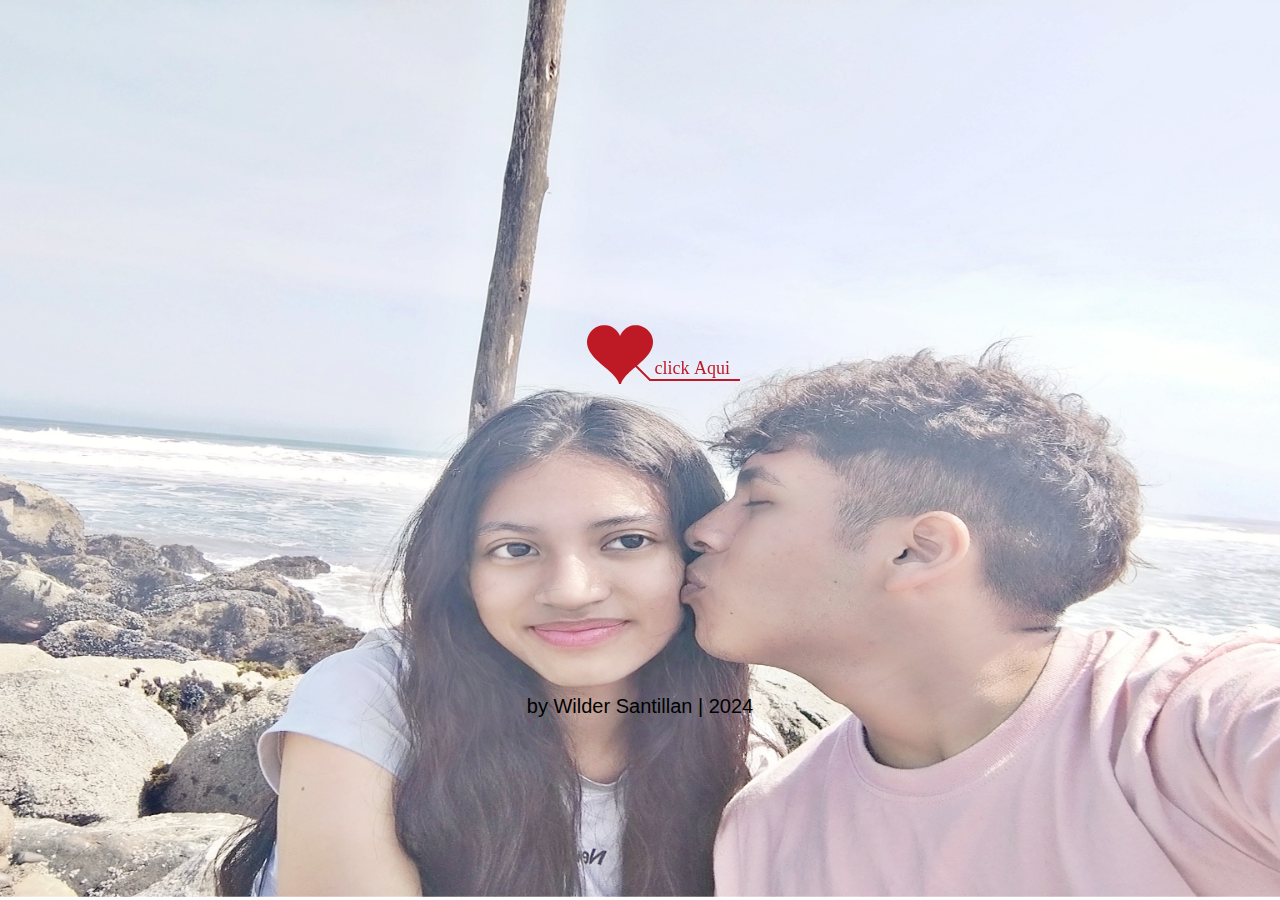
==== index.html @ 5104fa9e "Add files via upload" ====
<!DOCTYPE html PUBLIC "-//W3C//DTD XHTML 1.0 Strict//EN" "http://www.w3.org/TR/xhtml1/DTD/xhtml1-strict.dtd">
<html xml:lang="en" xmlns="http://www.w3.org/1999/xhtml">
	<head>
		<title>Darlo todo por ti</title>
		<meta http-equiv="Content-Type" content="text/html; charset=UTF-8">
		<meta http-equiv-"X-UA-Compatible" content="IE=9"/>
		<link type="text/css" rel="stylesheet" href="./css/default.css">
		<script type="text/javascript" src="./js/jquery.min.js"></script>
		<script type="text/javascript" src="./js/jscex.min.js"></script>
		<script type="text/javascript" src="./js/jscex-parser.js"></script>
		<script type="text/javascript" src="./js/jscex-jit.js"></script>
		<script type="text/javascript" src="./js/jscex-builderbase.min.js"></script>
		<script type="text/javascript" src="./js/jscex-async.min.js"></script>
		<script type="text/javascript" src="./js/jscex-async-powerpack.min.js"></script>
		<script type="text/javascript" src="./js/functions.js" charset="utf-8"></script>
		<script type="text/javascript" src="./js/love.js" charset="utf-8"></script>
		<script type="text/javascript" src="./js/kk_lrc.js" charset="utf-8"></script>
		<script>
			(function(i,s,o,g,r,a,m){i['GoogleAnalyticsObject']=r;i[r]=i[r]||function(){
			(i[r].q=i[r].q||[]).push(arguments)},i[r].l=1*new Date();a=s.createElement(o),
			m=s.getElementsByTagName(o)[0];a.async=1;a.src=g;m.parentNode.insertBefore(a,m)
			})(window,document,'script','//www.google-analytics.com/analytics.js','ga');
			ga('create', 'UA-49612689-2', 'auto');
			ga('send', 'pageview');
		</script>
	</head>
	<body>
		<div id="main">
			<div id="wrap">
				<audio id="music" autoplay="autopaly" loop="loop">
					<source src="music/Heaven3.mp3" type="audio/mp3" />
					<source src="music/Heaven.ogg" type="audio/ogg" />
				</audio>
				<ul id="music_lrc" class="kk_lrc"><li></li><li></li><li></li></ul>
				<div id="text">
					<span class="title">Hola Princesa c:</span><br />
					<br />    
					<br />    
					<span class="strong">Y si... </span><br />  
					<span class="seperate"></span><br />    
					<span class="strong">Y si de alguna forma u otra eres tu y solo tu, </span><br />
					<span class="strong">Y que tal si no eres tu, pero quiero que seas tu. </span><br />
					<span class="strong">No me imaginaba para nada ni hablar contigo, </span><br />
					<span class="strong">Eras la chica bonita que se sentaba al fondo de la clase. </span><br />
					<span class="seperate"></span><br />    
					<span class="strong">Pero hoy, eres mi persona favorita en el mundo, </span><br />  
					<span class="strong">Y estoy queriendote como no tienes idea. </span><br />
					<span class="strong">Y ahora que te tengo, simplemete no puedo imaginar, </span><br />
					<span class="strong">Pasar ni un solo segundo del dia sin ti. </span><br />
					<span class="seperate"></span><br />    
					<span class="strong">Quiero que seas mi chica, por la que de todo de mi, </span><br />  
					<span class="strong">Quiero que seas la chica por la que cumpla mis metas. </span><br />
					<span class="strong">Quiero cuidarte y hacer que te sientas amada, </span><br />
					<span class="strong">Porque lo mereces, porque eres todo lo que esta bien. </span><br />
					<span class="seperate"></span><br />    
					<span class="strong">Y si te prometo que voy a estar ahi para ti, </span><br />  
					<span class="strong">Que tal si te te prometo que no voy a dejarte ir. </span><br />
					<span class="strong">Te prometo que no voy a dejarte sola, y mientras yo viva, </span><br />
					<span class="strong">Prometo que tendras a alguien que este de tu lado cuando vayas contra el mundo. </span><br />
					<span class="seperate"></span><br />    
					<span class="strong">Y si alguna vez fallo en mi promesa, no me perdones, </span><br />  
					<span class="strong">No mereces una mentira , cuando eres verdad. </span><br />
					<span class="strong">Pero no te preocupes, confia en mi palabra, </span><br />  
					<span class="strong">Voy a esperarte, lucharte, cuidarte, porque soy, y sere tuyo. </span><br />
					<span class="seperate"></span><br />                
					<span class="seperate"></span><br />
					<span class="space"></span>-- <span class="strong2">Wilder Santillan (prox: De Díaz) <3 </span> --
				</div>
				<!-- <div id="clock-box">
					ho <span class="name">鸦妹</span>，我们已经共同走过
					<div id="clock"></div>
				</div> -->
				<canvas id="canvas" width="1100" height="680"></canvas>
			</div>
			<div id="errorMsg">您的浏览器不支持HTML5!<br/>请使用Chrome 14+/IE 9+/Firefox 7+/Safari 4+访问</div>
			<div id="copyright">
				 by Wilder Santillan</a> | 2024</a> 
			</div>
		</div>
		<script>
		(function(){
			if ($("#main").width() < 1100) $("#main").css("width","1100px");
			if (!document.createElement('canvas').getContext) {
				$("#errorMsg").show();
				return false;
			}
			if (!!document.createElement('audio').canPlayType) {
				bgmusic = document.getElementById("music");
				bgmusic.volume = 0.3;
				$.ajax({
					url: 'music/Heaven.lrc',
					dataType: 'text',
					success: function(text) {
						lrc = load_kk_lrc('music');
						pattern = new RegExp('\\[(\\d{2}):(\\d{2}(\\.\\d{2})?)\\](.*)');
						$.each(text.split('\n'), function(index, line) {
							r = line.match(pattern);
							if (!r) return;
							time = parseInt(r[1]) * 60 + parseFloat(r[2]);
							lrc_text = r[4];
							lrc.add_lrc(time, lrc_text);
						});
						lrc.init();
					}
				});
			}
			var canvas = $('#canvas');
			var width = canvas.width();
			var height = canvas.height();	
			canvas.attr("width", width);
			canvas.attr("height", height);
			var opts = {
				seed: {
					x: width / 2 - 20,
					color: "rgb(190, 26, 37)",
					scale: 2
				},
				branch: [
					[535, 680, 570, 250, 500, 200, 30, 100, [
						[540, 500, 455, 417, 340, 400, 13, 100, [
							[450, 435, 434, 430, 394, 395, 2, 40]
						]],
						[550, 445, 600, 356, 680, 345, 12, 100, [
							[578, 400, 648, 409, 661, 426, 3, 80]
						]],
						[539, 281, 537, 248, 534, 217, 3, 40],
						[546, 397, 413, 247, 328, 244, 9, 80, [
							[427, 286, 383, 253, 371, 205, 2, 40],
							[498, 345, 435, 315, 395, 330, 4, 60]
						]],
						[546, 357, 608, 252, 678, 221, 6, 100, [
							[590, 293, 646, 277, 648, 271, 2, 80]
						]]
					]] 
				],
				bloom: {
					num: 700,
					width: 1080,
					height: 650
				},
				footer: {
					width: 1200,
					height: 5,
					speed: 10
				}
			}
			var tree = new Tree(canvas[0], width, height, opts);
			var seed = tree.seed;
			var foot = tree.footer;
			var hold = 1;
			canvas.click(function(e) {
				var offset = canvas.offset(), x, y;
				x = e.pageX - offset.left;
				y = e.pageY - offset.top;
				if (seed.hover(x, y)) {
					hold = 0; 
					canvas.unbind("click");
					canvas.unbind("mousemove");
					canvas.removeClass('hand');
					$("#music_lrc").fadeIn(1500);
					setTimeout(function(){$("#music_lrc").css("left", "870px");}, 1500);
				}
				document.getElementById("music").play();
			}).mousemove(function(e){
				var offset = canvas.offset(), x, y;
				x = e.pageX - offset.left;
				y = e.pageY - offset.top;
				canvas.toggleClass('hand', seed.hover(x, y));
			});
			var seedAnimate = eval(Jscex.compile("async", function () {
				seed.draw();
				while (hold) {
					$await(Jscex.Async.sleep(10));
				}
				while (seed.canScale()) {
					seed.scale(0.95);
					$await(Jscex.Async.sleep(10));
				}
				while (seed.canMove()) {
					seed.move(0, 2);
					foot.draw();
					$await(Jscex.Async.sleep(10));
				}
			}));
			var growAnimate = eval(Jscex.compile("async", function () {
				do {
					tree.grow();
					$await(Jscex.Async.sleep(10));
				} while (tree.canGrow());
			}));
			var flowAnimate = eval(Jscex.compile("async", function () {
				do {
					tree.flower(2);
					$await(Jscex.Async.sleep(10));
				} while (tree.canFlower());
			}));
			var moveAnimate = eval(Jscex.compile("async", function () {
				tree.snapshot("p1", 240, 0, 610, 680);
				while (tree.move("p1", 500, 0)) {
					foot.draw();
					$await(Jscex.Async.sleep(10));
				}
				foot.draw();
				tree.snapshot("p2", 500, 0, 610, 680);
				canvas.parent().css("background", "url(" + tree.toDataURL('image/png') + ")");
				$await(Jscex.Async.sleep(300));
				canvas.css("background", "none");
			}));
			var jumpAnimate = eval(Jscex.compile("async", function () {
				var ctx = tree.ctx;
				while (true) {
					tree.ctx.clearRect(0, 0, width, height);
					tree.jump();
					foot.draw();
					$await(Jscex.Async.sleep(25));
				}
			}));
			var textAnimate = eval(Jscex.compile("async", function () {
				var together = new Date();
				together.setFullYear(2013, 3, 20);
				together.setHours(18);	
				together.setMinutes(0);
				together.setSeconds(0);
				together.setMilliseconds(0);
				$("#text").typewriter();
				$await(Jscex.Async.sleep(5000));
				$("#clock-box").fadeIn(5000);
				while (true) {
					timeElapse(together);
					$await(Jscex.Async.sleep(1000));
				}
			}));
			var runAsync = eval(Jscex.compile("async", function () {
				$await(seedAnimate());
				$await(growAnimate());
				$await(flowAnimate());
				$await(moveAnimate());
				textAnimate().start();
				$await(jumpAnimate());
			}));
			runAsync().start();
		})();
		</script>
	</body>
</html>
---- css/default.css ----
body {
    margin: 0;
    padding: 0;
    font-size: 14px;
    font-family: "微软雅黑", "宋体", sans-serif;
    color: #231f20;
    overflow: auto;
    background: rgba(255, 254, 192, 0.027) url('/css/rw2.jpg') no-repeat center center fixed;
    background-size: cover;
  }
@font-face {
  font-family: digit;
  src: url("digital-7_mono.ttf") format("truetype");
}

#main {
  width: 100%;
}
#wrap {
  position: relative;
  margin: 0 auto;
  width: 1100px;
  height: 680px;
  margin-top: 10px;
}
#text {
  display: none;
  width: 440px;
  height: 425px;
  left: 60px;
  top: 60px;
  position: absolute;
  font-size: 15px;
  line-height: 16px;
  color: black;
}
#clock-box {
  position: absolute;
  left: 110px;
  top: 550px;
  font-size: 28px;
  display: none;
  color: #666666;
}
#clock-box .name {
  font-size: 36px;
  color: #000;
}
#clock {
  margin-left: 48px;
  margin-top: 20px;
}
#clock .digit {
  font-family: "digit";
  font-size: 64px;
  color: #000;
}
#canvas {
    margin: 0 auto;
    width: 1100px;
    height: 680px;
    background: inherit; /* Hereda el fondo del body */
  }
#errorMsg {
  width: 100%;
  text-align: center;
  font-size: 24px;
  position: absolute;
  top: 100px;
  left: 0px;
  display: none;
}
.hand {
  cursor: pointer;
}
.title {
  font-size: 24px;
  color: rgb(255, 74, 180);
  font-weight: 600;
}
.strong {
  font-weight: bold;
}
.space {
  margin-right: 380px;
}
#copyright {
  font-size: 20px;
  margin: 5px 0 5px;
  text-align: center;
  width: 100%;
  color:black;
}

audio {
  position: absolute;
  height: 0px;
  width: 0px;
}
#music_lrc {
  position: absolute;
  top: 540px;
  left: 450px;
  width: 200px;
  display: none;
}
.kk_lrc {
  font-family: "Consolas", "Monaco", "Bitstream Vera Sans Mono", "Courier New",
    "sans-serif";
  height: 100px;
  line-height: 20px;
  overflow: hidden;
  padding: 0;
}
.kk_lrc li {
  display: block;
  text-align: center;
  color: rgb(253, 253, 253);
  height: 20px;
}
.kk_lrc .current {
  color: black;
  font-weight: bold;
}
.kk_lrc,
.kk_lrc * {
  -webkit-transition-duration: 1s;
  -moz-transition-duration: 1s;
  transition-duration: 1s;
}

.strong2{
  color:  black;
  font-size: 1.5rem;
  font-weight: 600;
}
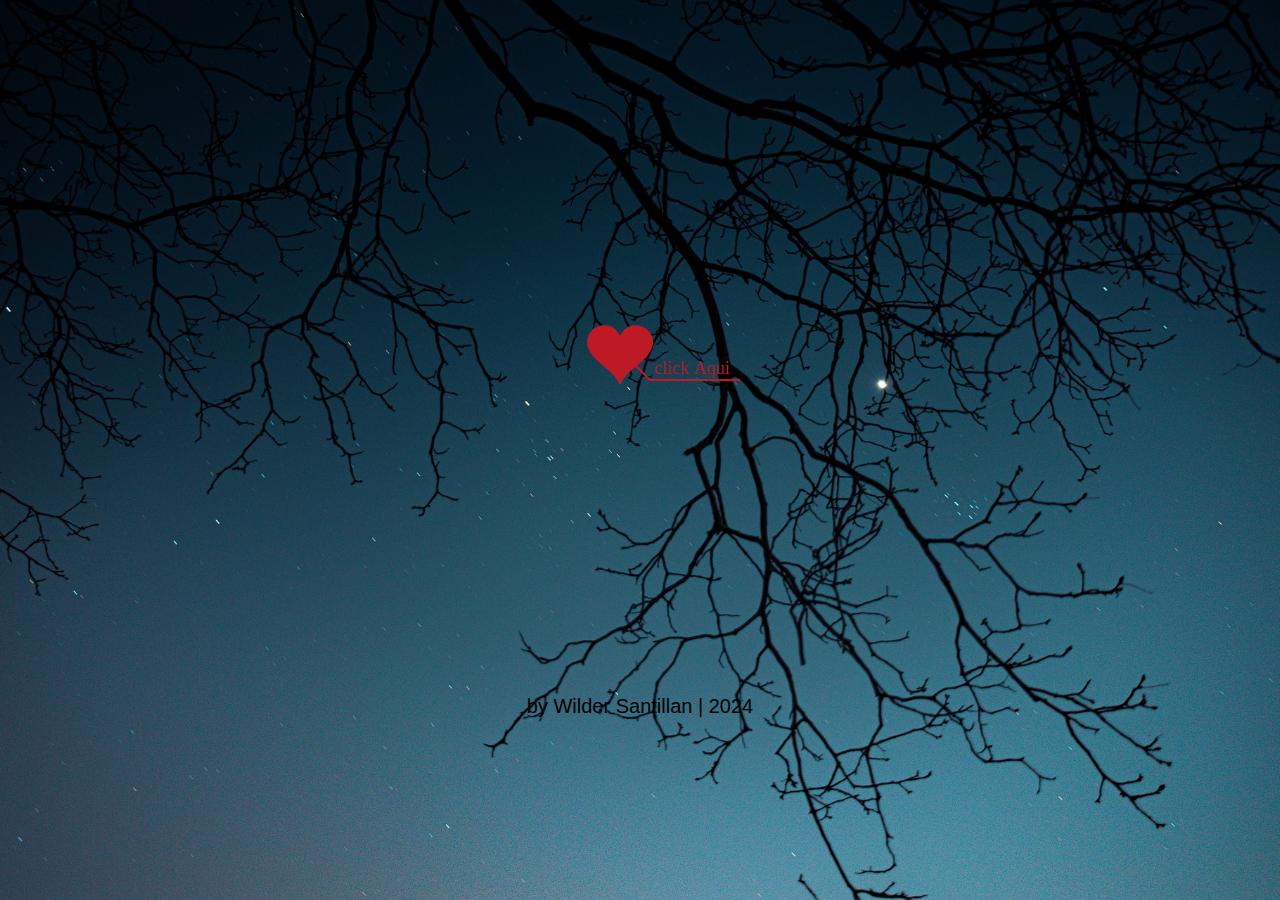
==== commit 6461cc72: "Update index.html" ====
--- a/index.html
+++ b/index.html
@@ -4,7 +4,7 @@
 		<title>Darlo todo por ti</title>
 		<meta http-equiv="Content-Type" content="text/html; charset=UTF-8">
 		<meta http-equiv-"X-UA-Compatible" content="IE=9"/>
-		<link type="text/css" rel="stylesheet" href="./css/default.css">
+		<link type="text/css" rel="stylesheet" href="css/default.css">
 		<script type="text/javascript" src="./js/jquery.min.js"></script>
 		<script type="text/javascript" src="./js/jscex.min.js"></script>
 		<script type="text/javascript" src="./js/jscex-parser.js"></script>
@@ -61,10 +61,10 @@
 					<span class="strong">Y si alguna vez fallo en mi promesa, no me perdones, </span><br />  
 					<span class="strong">No mereces una mentira , cuando eres verdad. </span><br />
 					<span class="strong">Pero no te preocupes, confia en mi palabra, </span><br />  
-					<span class="strong">Voy a esperarte, lucharte, cuidarte, porque soy, y sere tuyo. </span><br />
+					<span class="strong">Voy a esperarte, lucharte y cuidarte, porque soy, y sere tuyo. </span><br />
 					<span class="seperate"></span><br />                
 					<span class="seperate"></span><br />
-					<span class="space"></span>-- <span class="strong2">Wilder Santillan (prox: De Díaz) <3 </span> --
+					<span class="space"></span> <span class="strong2">Wilder Santillan (prox: De Díaz) <3 </span> 
 				</div>
 				<!-- <div id="clock-box">
 					ho <span class="name">鸦妹</span>，我们已经共同走过
--- a/css/default.css
+++ b/css/default.css
@@ -5,7 +5,7 @@
     font-family: "微软雅黑", "宋体", sans-serif;
     color: #231f20;
     overflow: auto;
-    background: rgba(255, 254, 192, 0.027) url('/css/rw2.jpg') no-repeat center center fixed;
+    background: rgba(255, 254, 192, 0.027) url('/css/arbs.jpg') no-repeat center center fixed;
     background-size: cover;
   }
 @font-face {
